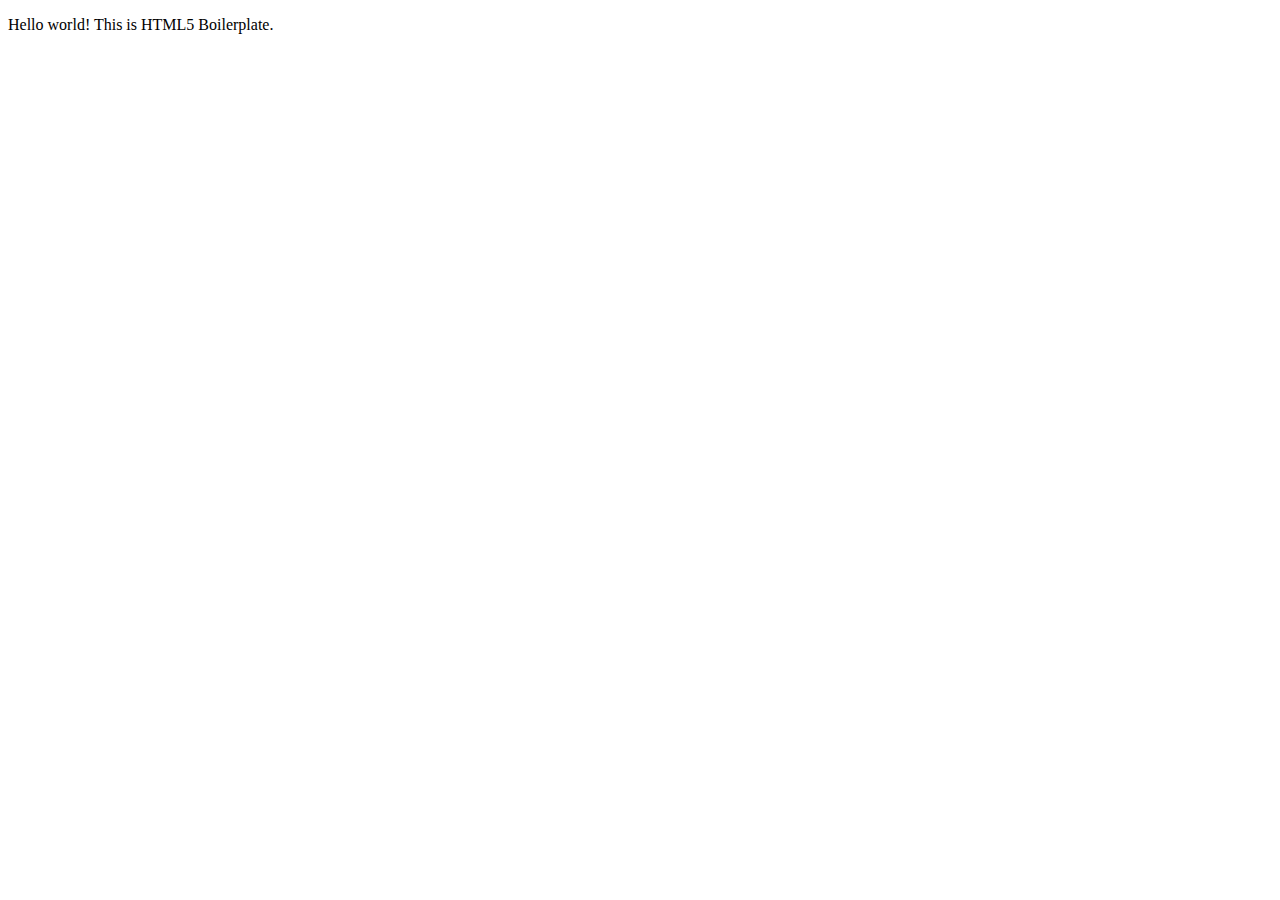
==== about/index.html @ 7d72a524 "Added and updated boilerplate files" ====
<!doctype html>
<html class="no-js" lang="">

<head>
  <meta charset="utf-8">
  <title></title>
  <meta name="description" content="">
  <meta name="viewport" content="width=device-width, initial-scale=1">

  <meta property="og:title" content="">
  <meta property="og:type" content="">
  <meta property="og:url" content="">
  <meta property="og:image" content="">

  <link rel="manifest" href="../site.webmanifest">
  <link rel="apple-touch-icon" href="../icon.png">
  <!-- Place favicon.ico in the root directory -->

  <link rel="stylesheet" href="../css/normalize.css">
  <link rel="stylesheet" href="../css/main.css">

  <meta name="theme-color" content="#fafafa">
</head>

<body>

  <!-- Add your site or application content here -->
  <p>Hello world! This is HTML5 Boilerplate.</p>
  <script src="../js/vendor/modernizr-3.11.2.min.js"></script>
  <script src="../js/plugins.js"></script>
  <script src="../js/main.js"></script>

  <!-- Google Analytics: change UA-XXXXX-Y to be your site's ID. -->
  <script>
    window.ga = function () { ga.q.push(arguments) }; ga.q = []; ga.l = +new Date;
    ga('create', 'UA-XXXXX-Y', 'auto'); ga('set', 'anonymizeIp', true); ga('set', 'transport', 'beacon'); ga('send', 'pageview')
  </script>
  <script src="https://www.google-analytics.com/analytics.js" async></script>
</body>

</html>
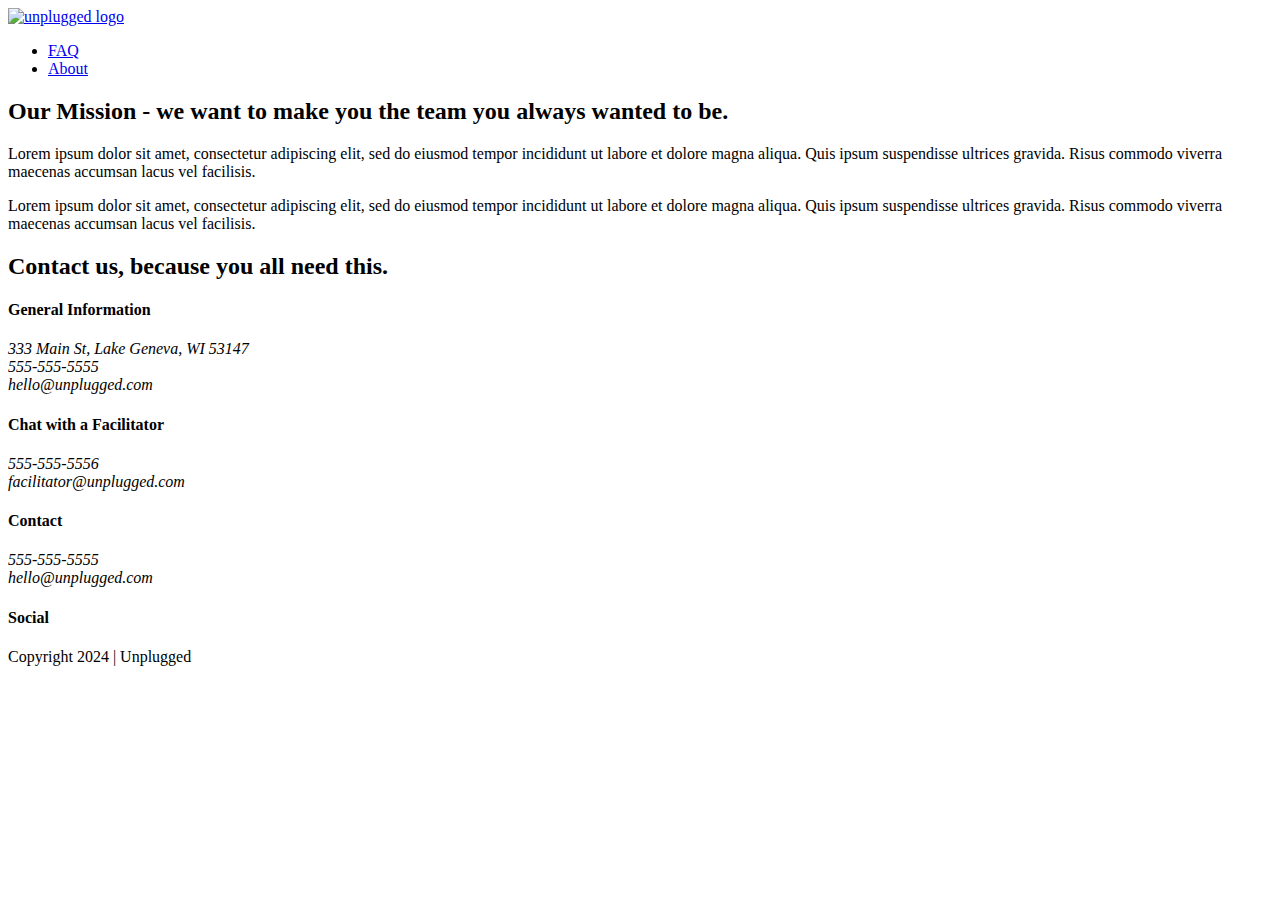
==== commit d47f7355: "Added about page text" ====
--- a/about/index.html
+++ b/about/index.html
@@ -1,5 +1,5 @@
 <!doctype html>
-<html class="no-js" lang="">
+<html class="no-js" lang="en">
 
 <head>
   <meta charset="utf-8">
@@ -25,7 +25,80 @@
 <body>
 
   <!-- Add your site or application content here -->
-  <p>Hello world! This is HTML5 Boilerplate.</p>
+  <header>
+    <div class ="content-wrapper">
+      <a href="#">
+        <img src="" alt="unplugged logo">
+      </a>
+      <div class = "header-divider"></div>
+      <nav>
+          <ul>
+              <li><a href="faq/index.html" rel="noopener">FAQ</a></li>
+              <li><a href="#" rel="noopener">About</a></li>
+          </ul>
+      </nav>
+    </div>
+ </header>
+ <main>
+  <section class="mission">
+    <div class="content-wrapper">
+      <div class="mission-content">
+        <h2>Our Mission - we want to make you the team you always wanted to be.</h2>
+        <p>Lorem ipsum dolor sit amet, consectetur adipiscing elit, sed do eiusmod tempor incididunt ut labore et dolore magna aliqua. Quis ipsum suspendisse ultrices gravida. Risus commodo viverra maecenas accumsan lacus vel facilisis.</p>
+        <p>Lorem ipsum dolor sit amet, consectetur adipiscing elit, sed do eiusmod tempor incididunt ut labore et dolore magna aliqua. Quis ipsum suspendisse ultrices gravida. Risus commodo viverra maecenas accumsan lacus vel facilisis.</p>
+      </div> <!--mission-content ends-->
+    </div> <!--mission-content content-wrapper ends -->
+  </section>
+  <section class="map">
+    <figure></figure>
+  </section>
+  <section class="contact-section">
+    <div class="content-wrapper">
+    <h2>Contact us, because you all need this.</h2>
+    <div class="general-information">
+    <h4>General Information</h4>
+    <address>333 Main St, Lake Geneva, WI 53147<br>
+      555-555-5555<br>
+      hello@unplugged.com
+    </address>
+    </div>
+    <div class="facilitator">
+    <h4>Chat with a Facilitator</h4>
+    <address>555-555-5556<br>
+      facilitator@unplugged.com
+    </address>
+    </div>
+    </div> <!--content-wrapper end-->
+  </section>
+
+ </main>
+ <footer>
+  <div class="content-wrapper">
+      <div class="footer-content">
+          <div class="contact">
+            <h4>Contact</h4>
+            <address>
+              <p>
+              555-555-5555<br>
+              hello@unplugged.com
+              </p>
+            </address>
+          </div>
+          <div class="social">
+            <h4>Social</h4>
+            <div class="social-icons">
+              <p><a href="https://www.facebook.com/yoursite" target="_blank" rel="noopener"></a></p>
+              <p><a href="https://www.twitter.com/yoursite" target="_blank" rel="noopener"></a></p>
+              <p><a href="https://www.instagram.com/yoursite" target="_blank" rel="noopener"></a></p>
+              <!-- other social media links here-->
+            </div>  
+          </div>
+      </div> <!-- footer content ends -->
+      <div class="copyright">
+        <p>Copyright 2024 | Unplugged</p>
+      </div>
+  </div> <!--footer content-wrapper ends-->
+</footer>
   <script src="../js/vendor/modernizr-3.11.2.min.js"></script>
   <script src="../js/plugins.js"></script>
   <script src="../js/main.js"></script>
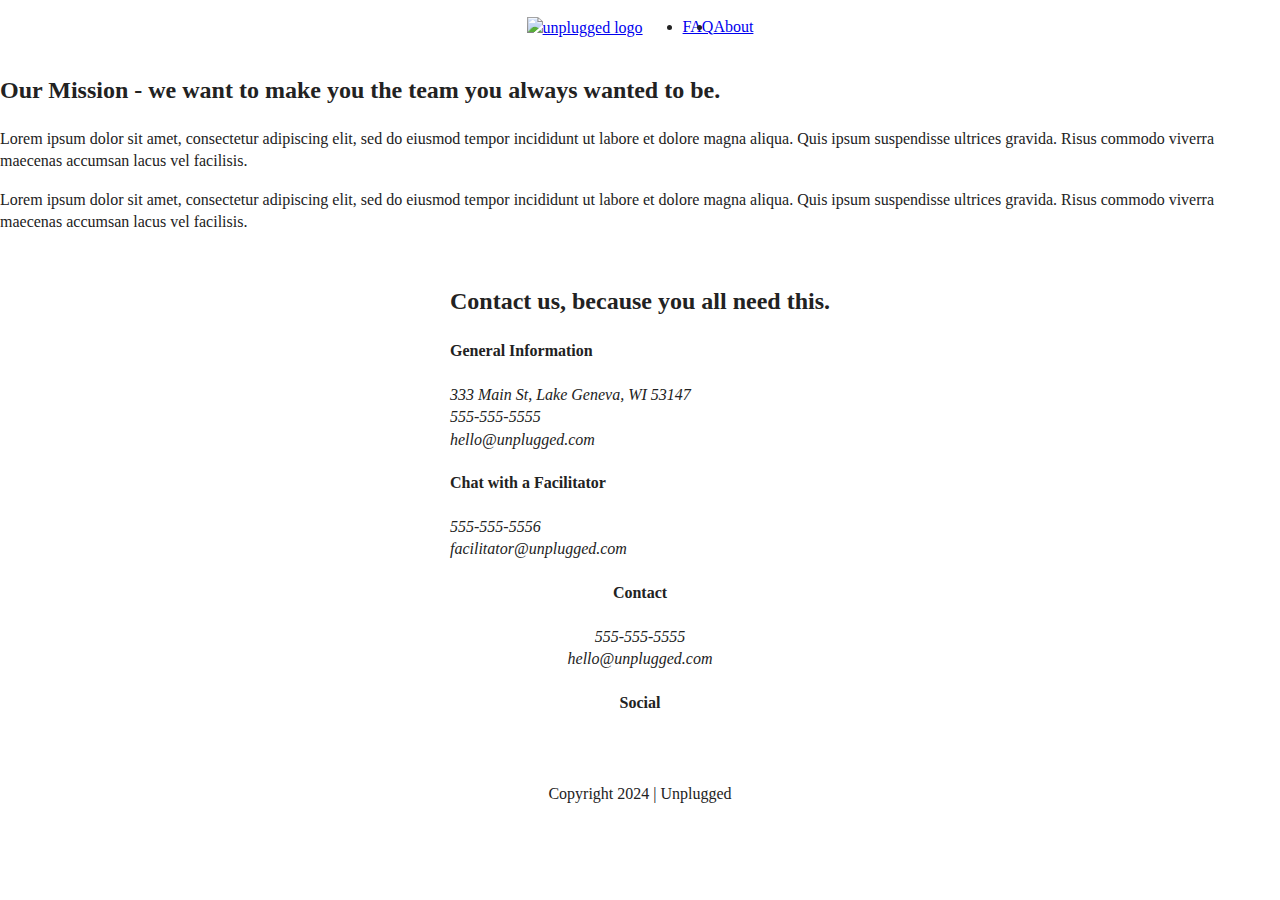
==== commit 549526cd: "Added flex flow and fixed links back to homepage via logo image" ====
--- a/about/index.html
+++ b/about/index.html
@@ -3,7 +3,7 @@
 
 <head>
   <meta charset="utf-8">
-  <title></title>
+  <title>About | Unplugged</title>
   <meta name="description" content="">
   <meta name="viewport" content="width=device-width, initial-scale=1">
 
@@ -27,14 +27,14 @@
   <!-- Add your site or application content here -->
   <header>
     <div class ="content-wrapper">
-      <a href="#">
+      <a href="../index.html">
         <img src="" alt="unplugged logo">
       </a>
       <div class = "header-divider"></div>
       <nav>
           <ul>
-              <li><a href="faq/index.html" rel="noopener">FAQ</a></li>
-              <li><a href="#" rel="noopener">About</a></li>
+              <li><a href="../faq/index.html" rel="noopener">FAQ</a></li>
+              <li><a href="index.html" rel="noopener">About</a></li>
           </ul>
       </nav>
     </div>
--- a/css/main.css
+++ b/css/main.css
@@ -0,0 +1,347 @@
+/*! HTML5 Boilerplate v8.0.0 | MIT License | https://html5boilerplate.com/ */
+
+/* main.css 2.1.0 | MIT License | https://github.com/h5bp/main.css#readme */
+/*
+ * What follows is the result of much research on cross-browser styling.
+ * Credit left inline and big thanks to Nicolas Gallagher, Jonathan Neal,
+ * Kroc Camen, and the H5BP dev community and team.
+ */
+
+/* ==========================================================================
+   Base styles: opinionated defaults
+   ========================================================================== */
+
+html {
+  color: #222;
+  font-size: 1em;
+  line-height: 1.4;
+}
+
+/*
+ * Remove text-shadow in selection highlight:
+ * https://twitter.com/miketaylr/status/12228805301
+ *
+ * Vendor-prefixed and regular ::selection selectors cannot be combined:
+ * https://stackoverflow.com/a/16982510/7133471
+ *
+ * Customize the background color to match your design.
+ */
+
+::-moz-selection {
+  background: #b3d4fc;
+  text-shadow: none;
+}
+
+::selection {
+  background: #b3d4fc;
+  text-shadow: none;
+}
+
+/*
+ * A better looking default horizontal rule
+ */
+
+hr {
+  display: block;
+  height: 1px;
+  border: 0;
+  border-top: 1px solid #ccc;
+  margin: 1em 0;
+  padding: 0;
+}
+
+/*
+ * Remove the gap between audio, canvas, iframes,
+ * images, videos and the bottom of their containers:
+ * https://github.com/h5bp/html5-boilerplate/issues/440
+ */
+
+audio,
+canvas,
+iframe,
+img,
+svg,
+video {
+  vertical-align: middle;
+}
+
+/*
+ * Remove default fieldset styles.
+ */
+
+fieldset {
+  border: 0;
+  margin: 0;
+  padding: 0;
+}
+
+/*
+ * Allow only vertical resizing of textareas.
+ */
+
+textarea {
+  resize: vertical;
+}
+
+/* ==========================================================================
+   Author's custom styles
+   ========================================================================== */
+
+/* ------------------------- Base Header - Footer Styles --------------------*/
+
+header {
+  display: flex;
+  justify-content: center;
+}
+ header .content-wrapper {
+  display: flex;
+  justify-content: center;
+  align-items: center;
+  flex-flow: row wrap;
+ }
+
+header nav ul {
+  display: flex;
+  justify-content: space-around;
+}
+
+.hero-area {
+  display: flex;
+  justify-content: center;
+}
+
+.aside {
+  display: flex;
+  justify-content: center;
+}
+
+.features {
+  display: flex;
+  justify-content: center;
+}
+
+.features .features-items {
+  display: flex;
+  justify-content: center;
+  align-items: flex-start;
+  flex-flow: row wrap;
+}
+
+.reviews {
+  display: flex;
+  justify-content: center;
+}
+
+.mission {
+  display: flex;
+  justify-content: center;
+}
+
+.contact-section {
+  display: flex;
+  justify-content: center;
+}
+
+.faq {
+  display: flex;
+  justify-content: center;
+}
+
+.faq .contact-wrapper {
+  display: flex;
+  justify-content: center;
+  align-content: flex-start;
+  flex-flow: row wrap;
+}
+
+footer {
+  display: flex;
+  flex-direction: column;
+  align-items: center;
+  text-align: center;
+}
+
+footer .social-icons {
+  display: flex;
+  justify-content:space-around;
+  align-items: center;
+}
+
+footer .social p {
+  display: flex;
+  justify-content: center;
+}
+/* ==========================================================================
+   Helper classes
+   ========================================================================== */
+
+/*
+ * Hide visually and from screen readers
+ */
+
+.hidden,
+[hidden] {
+  display: none !important;
+}
+
+/*
+ * Hide only visually, but have it available for screen readers:
+ * https://snook.ca/archives/html_and_css/hiding-content-for-accessibility
+ *
+ * 1. For long content, line feeds are not interpreted as spaces and small width
+ *    causes content to wrap 1 word per line:
+ *    https://medium.com/@jessebeach/beware-smushed-off-screen-accessible-text-5952a4c2cbfe
+ */
+
+.sr-only {
+  border: 0;
+  clip: rect(0, 0, 0, 0);
+  height: 1px;
+  margin: -1px;
+  overflow: hidden;
+  padding: 0;
+  position: absolute;
+  white-space: nowrap;
+  width: 1px;
+  /* 1 */
+}
+
+/*
+ * Extends the .sr-only class to allow the element
+ * to be focusable when navigated to via the keyboard:
+ * https://www.drupal.org/node/897638
+ */
+
+.sr-only.focusable:active,
+.sr-only.focusable:focus {
+  clip: auto;
+  height: auto;
+  margin: 0;
+  overflow: visible;
+  position: static;
+  white-space: inherit;
+  width: auto;
+}
+
+/*
+ * Hide visually and from screen readers, but maintain layout
+ */
+
+.invisible {
+  visibility: hidden;
+}
+
+/*
+ * Clearfix: contain floats
+ *
+ * For modern browsers
+ * 1. The space content is one way to avoid an Opera bug when the
+ *    `contenteditable` attribute is included anywhere else in the document.
+ *    Otherwise it causes space to appear at the top and bottom of elements
+ *    that receive the `clearfix` class.
+ * 2. The use of `table` rather than `block` is only necessary if using
+ *    `:before` to contain the top-margins of child elements.
+ */
+
+.clearfix::before,
+.clearfix::after {
+  content: " ";
+  display: table;
+}
+
+.clearfix::after {
+  clear: both;
+}
+
+/* ==========================================================================
+   EXAMPLE Media Queries for Responsive Design.
+   These examples override the primary ('mobile first') styles.
+   Modify as content requires.
+   ========================================================================== */
+
+@media only screen and (min-width: 35em) {
+  /* Style adjustments for viewports that meet the condition */
+}
+
+@media print,
+  (-webkit-min-device-pixel-ratio: 1.25),
+  (min-resolution: 1.25dppx),
+  (min-resolution: 120dpi) {
+  /* Style adjustments for high resolution devices */
+}
+
+/* ==========================================================================
+   Print styles.
+   Inlined to avoid the additional HTTP request:
+   https://www.phpied.com/delay-loading-your-print-css/
+   ========================================================================== */
+
+@media print {
+  *,
+  *::before,
+  *::after {
+    background: #fff !important;
+    color: #000 !important;
+    /* Black prints faster */
+    box-shadow: none !important;
+    text-shadow: none !important;
+  }
+
+  a,
+  a:visited {
+    text-decoration: underline;
+  }
+
+  a[href]::after {
+    content: " (" attr(href) ")";
+  }
+
+  abbr[title]::after {
+    content: " (" attr(title) ")";
+  }
+
+  /*
+   * Don't show links that are fragment identifiers,
+   * or use the `javascript:` pseudo protocol
+   */
+  a[href^="#"]::after,
+  a[href^="javascript:"]::after {
+    content: "";
+  }
+
+  pre {
+    white-space: pre-wrap !important;
+  }
+
+  pre,
+  blockquote {
+    border: 1px solid #999;
+    page-break-inside: avoid;
+  }
+
+  /*
+   * Printing Tables:
+   * https://web.archive.org/web/20180815150934/http://css-discuss.incutio.com/wiki/Printing_Tables
+   */
+  thead {
+    display: table-header-group;
+  }
+
+  tr,
+  img {
+    page-break-inside: avoid;
+  }
+
+  p,
+  h2,
+  h3 {
+    orphans: 3;
+    widows: 3;
+  }
+
+  h2,
+  h3 {
+    page-break-after: avoid;
+  }
+}
+
